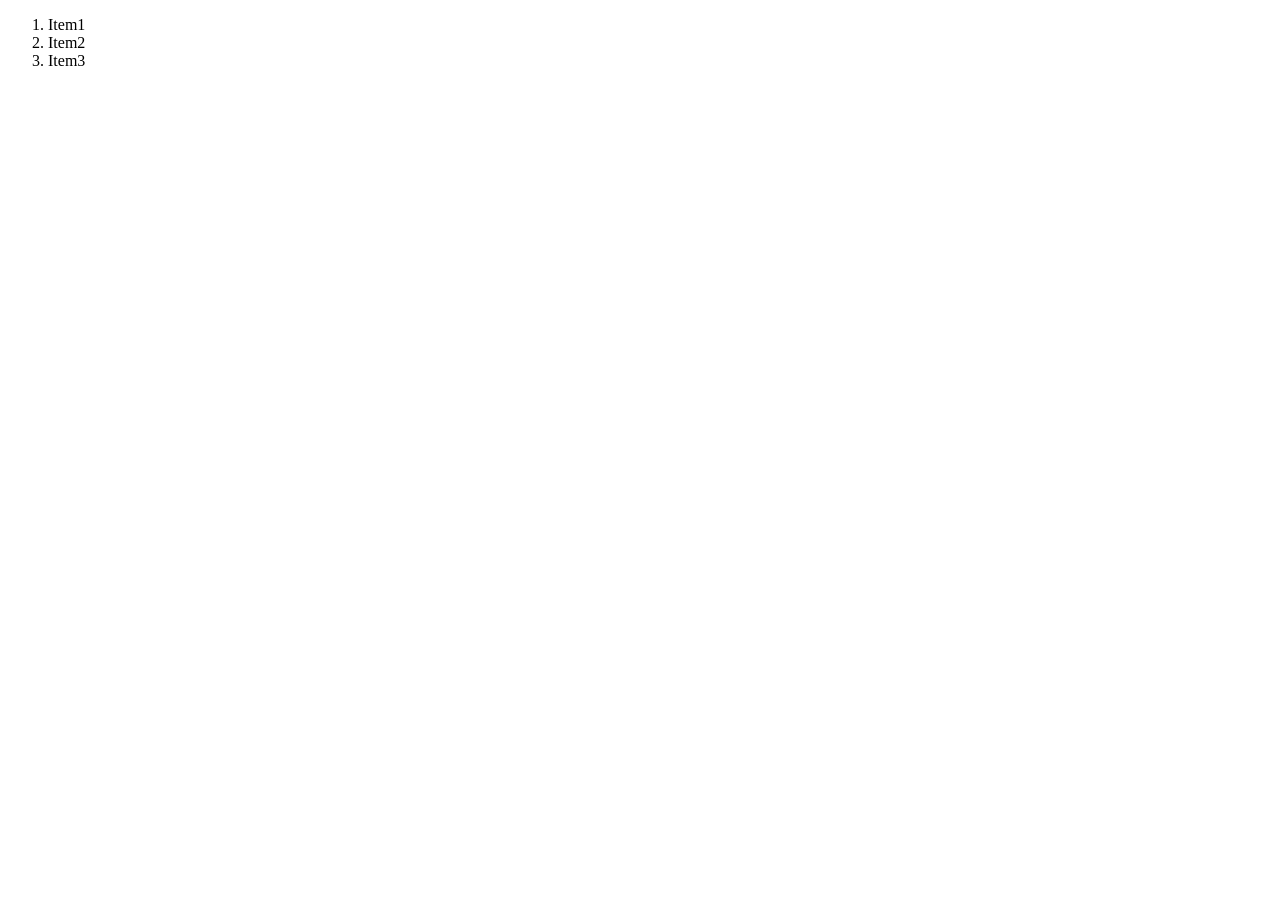
==== index.html @ 0e207371 "first commit" ====
<!DOCTYPE html>
<html lang="en">
<head>
    <meta charset="UTF-8">
    <meta name="viewport" content="width=device-width, initial-scale=1.0">
    <title>FullStack</title>
</head>
<body>
    <ol>
        <li>Item1</li>
        <li>Item2</li>
        <li>Item3</li>
</body>
</html>
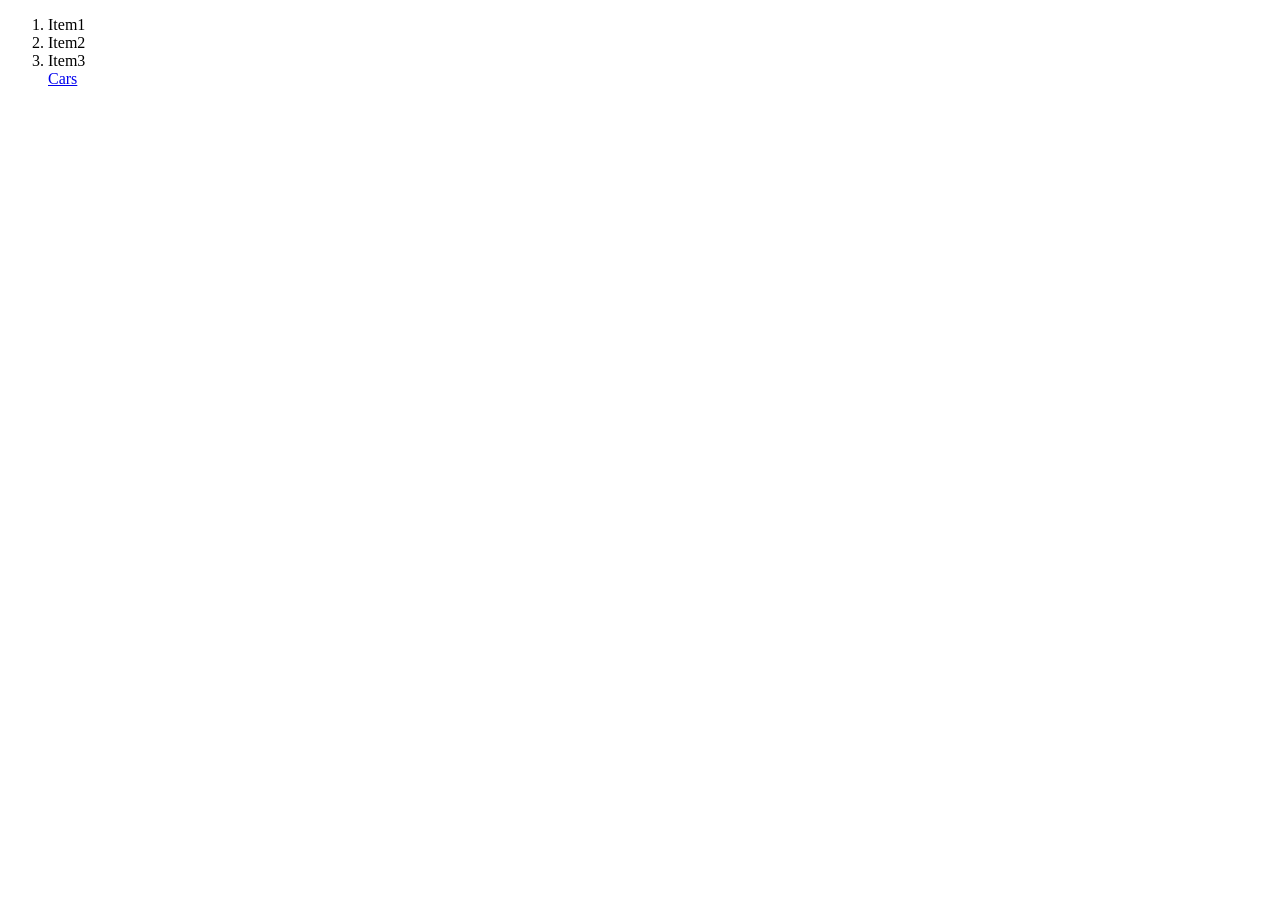
==== commit f96de710: "first commit" ====
--- a/index.html
+++ b/index.html
@@ -10,5 +10,6 @@
         <li>Item1</li>
         <li>Item2</li>
         <li>Item3</li>
+        <a href="D:\fullstack\cars.html">Cars</a>
 </body>
 </html>
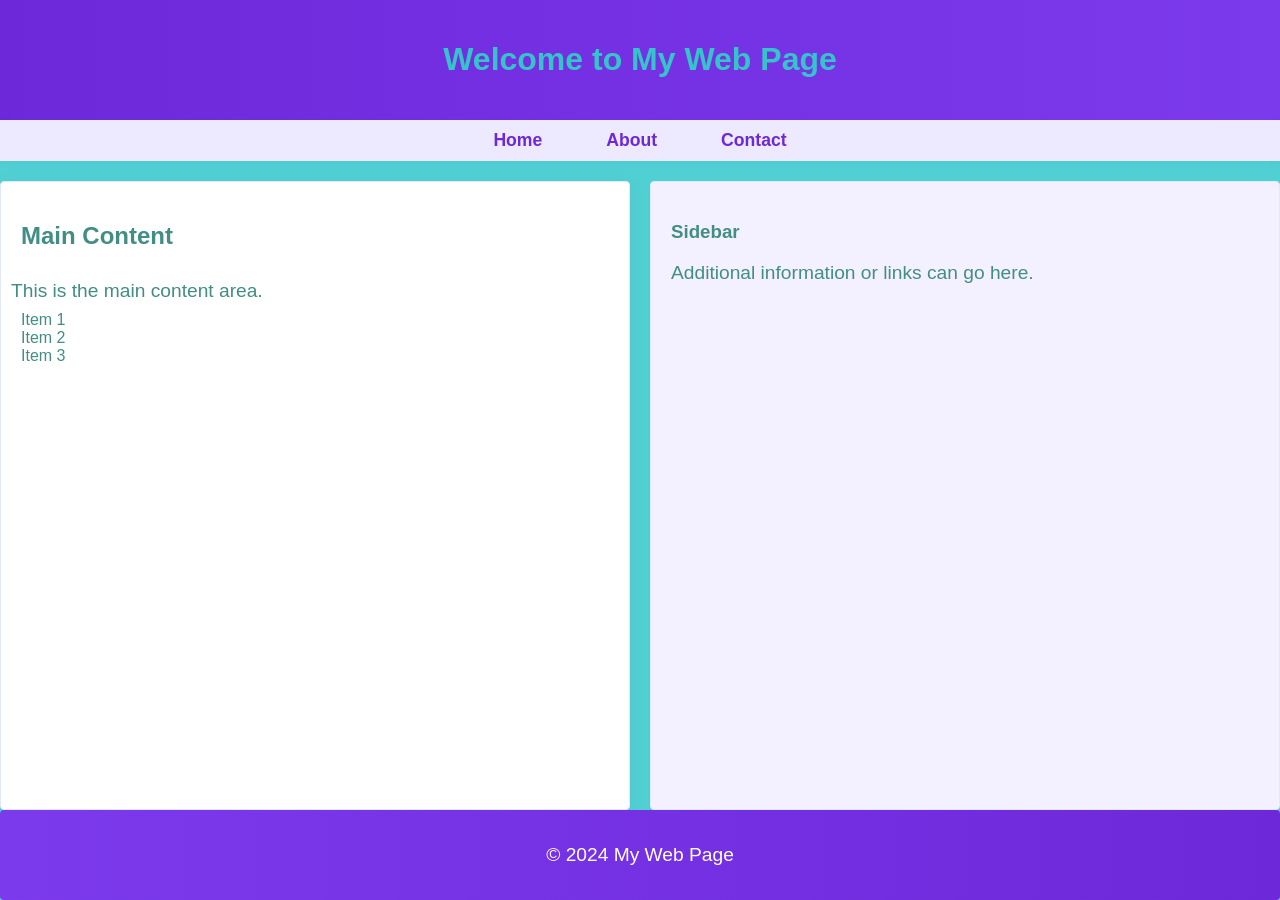
==== commit 3239d66a: "day 2" ====
--- a/index.html
+++ b/index.html
@@ -2,14 +2,36 @@
 <html lang="en">
 <head>
     <meta charset="UTF-8">
-    <meta name="viewport" content="width=device-width, initial-scale=1.0">
-    <title>FullStack</title>
+    <title>Simple Web Page</title>
+    <link rel="stylesheet" href="styles.css">
 </head>
 <body>
-    <ol>
-        <li>Item1</li>
-        <li>Item2</li>
-        <li>Item3</li>
-        <a href="D:\fullstack\cars.html">Cars</a>
+    <header>
+        <h1>Welcome to My Web Page</h1>
+    </header>
+    <nav>
+        <ul>
+            <li><a href="#">Home</a></li>
+            <li><a href="D:\fullstack\.html">About</a></li>
+            <li><a href="#">Contact</a></li>
+        </ul>
+    </nav>
+    <div class="container">
+        <main>
+            <h2>Main Content</h2>
+            <p class="relative">This is the main content area.</p>
+            <div class="flex-container">
+                <div class="item one">Item 1</div>
+                <div class="item two">Item 2</div>
+                <div class="item three">Item 3</div> 
+        </main>
+        <aside>
+            <h3>Sidebar</h3>
+            <p>Additional information or links can go here.</p>
+        </aside>
+    </div>
+    <footer>
+        <p>&copy; 2024 My Web Page</p>
+    </footer>
 </body>
 </html>
--- a/styles.css
+++ b/styles.css
@@ -0,0 +1,113 @@
+html, body {
+    height: 100%;
+    margin: 0;
+    padding: 0;
+}
+
+body {
+    font-family: Arial, sans-serif;
+    margin: 0;
+    padding: 0;
+    min-height: 100vh;
+    display: flex;
+    flex-direction: column;
+    background: linear-gradient(135deg, #50d0d2 0%, #50d0d2 100%);
+    color: #428d84;
+}
+
+header, nav, footer {
+    flex-shrink: 0;
+}
+
+
+h1 {
+    color: #35c4c9;
+}
+
+p {
+    font-size: 1.2em;
+}
+
+header {
+    background: linear-gradient(90deg, #6d28d9 0%, #7c3aed 100%);
+    color: #fff;
+    padding: 20px;
+    text-align: center;
+}
+
+nav {
+    background: #ede9fe;
+    padding: 10px 0;
+    box-shadow: 0 2px 8px rgba(124,58,237,0.05);
+}
+
+nav ul {
+    display: flex;
+    justify-content: center;
+    align-items: center;
+    gap: 32px;
+    list-style: none;
+    margin: 0;
+    padding: 0;
+}
+
+nav li {
+    margin: 0;
+    padding: 0;
+}
+
+nav a {
+    text-decoration: none;
+    color: #6d28d9;
+    font-weight: bold;
+    font-size: 1.1em;
+    padding: 8px 16px;
+    border-radius: 4px;
+    transition: background 0.2s, color 0.2s;
+}
+nav a:hover {
+    background: #c7d2fe;
+    color: #f59e42;
+}
+
+.container {
+    flex: 1 0 auto;
+    display: flex;
+    margin-top: 20px;
+    min-height: 0;
+}
+
+main {
+    flex: 1;
+    padding: 20px;
+    background: #fff;
+    margin-right: 20px;
+    border-radius: 4px;
+    box-shadow: 0 4px 16px rgba(124,58,237,0.07);
+    border: 1px solid #e0e7ff;
+    overflow: auto;
+}
+
+.relative {
+    position: relative;
+    top: 10px;
+    right: 10px;
+}
+aside {
+    flex: 1;
+    padding: 20px;
+    background: #f3f0ff;
+    border: 1px solid #e0e7ff;
+    border-radius: 4px;
+    box-shadow: 0 2px 4px rgba(0,0,0,0.02);
+    overflow: auto;
+}
+
+footer {
+    background: linear-gradient(90deg, #7c3aed 0%, #6d28d9 100%);
+    color: #fff;
+    text-align: center;
+    padding: 15px 0;
+    margin-top: auto;
+    border-radius: 4px;
+}
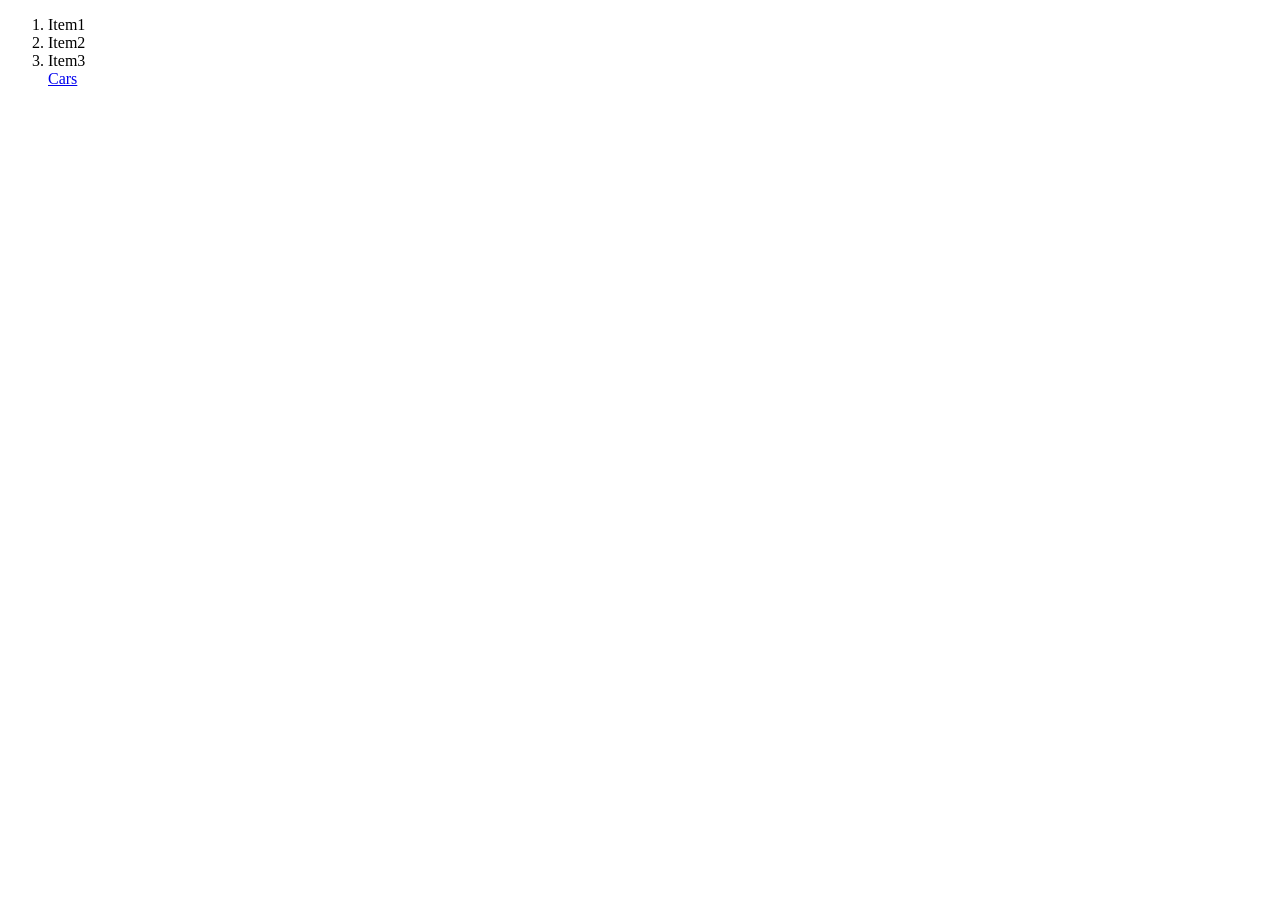
==== commit 9911c65e: "third day" ====
--- a/index.html
+++ b/index.html
@@ -2,36 +2,14 @@
 <html lang="en">
 <head>
     <meta charset="UTF-8">
-    <title>Simple Web Page</title>
-    <link rel="stylesheet" href="styles.css">
+    <meta name="viewport" content="width=device-width, initial-scale=1.0">
+    <title>FullStack</title>
 </head>
 <body>
-    <header>
-        <h1>Welcome to My Web Page</h1>
-    </header>
-    <nav>
-        <ul>
-            <li><a href="#">Home</a></li>
-            <li><a href="D:\fullstack\.html">About</a></li>
-            <li><a href="#">Contact</a></li>
-        </ul>
-    </nav>
-    <div class="container">
-        <main>
-            <h2>Main Content</h2>
-            <p class="relative">This is the main content area.</p>
-            <div class="flex-container">
-                <div class="item one">Item 1</div>
-                <div class="item two">Item 2</div>
-                <div class="item three">Item 3</div> 
-        </main>
-        <aside>
-            <h3>Sidebar</h3>
-            <p>Additional information or links can go here.</p>
-        </aside>
-    </div>
-    <footer>
-        <p>&copy; 2024 My Web Page</p>
-    </footer>
+    <ol>
+        <li>Item1</li>
+        <li>Item2</li>
+        <li>Item3</li>
+        <a href="D:\fullstack\cars.html">Cars</a>
 </body>
 </html>
